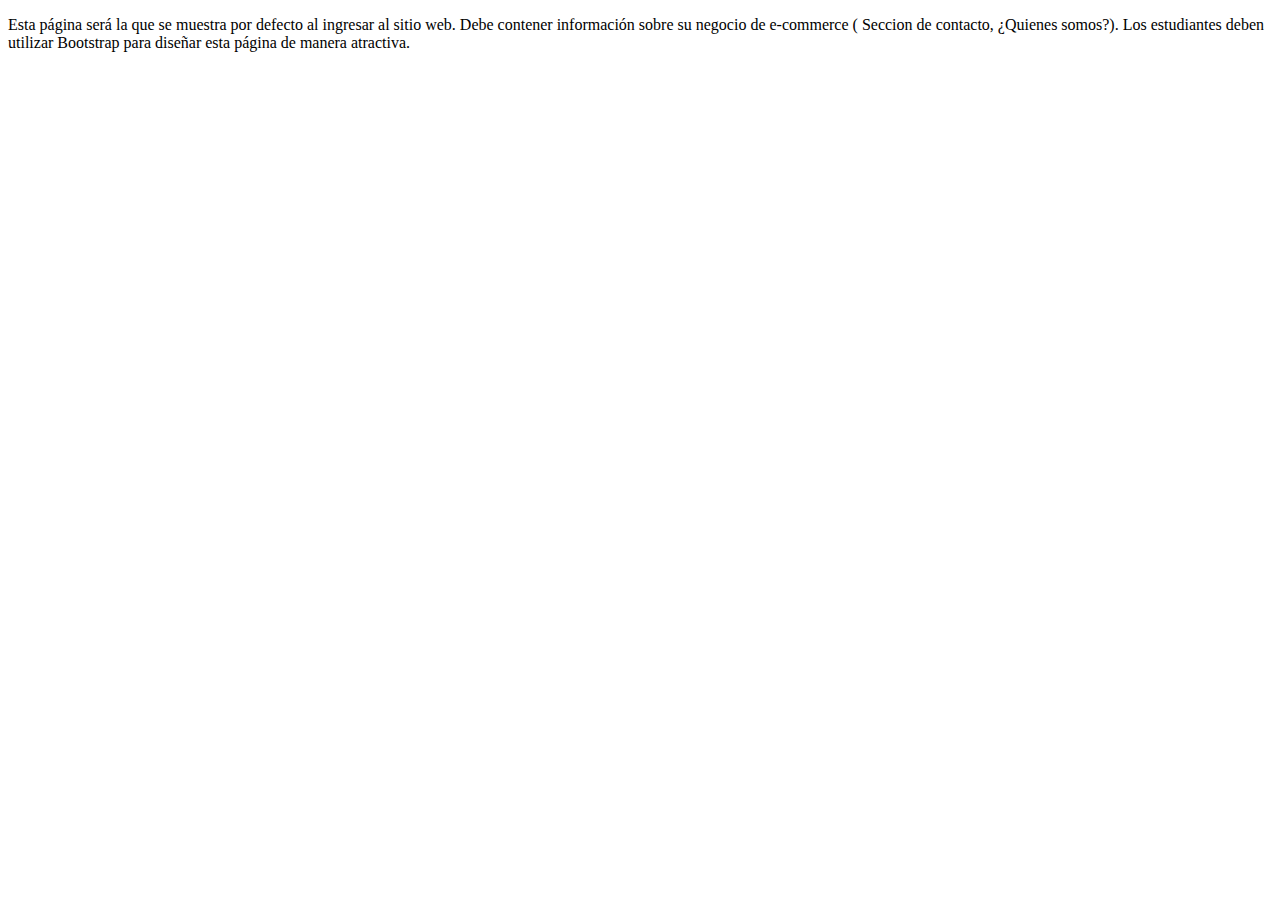
==== index.html @ 06477df2 "first commit- boilerplate" ====
<!DOCTYPE html>
<html lang="en">
<head>
  <meta charset="UTF-8">
  <meta name="viewport" content="width=device-width, initial-scale=1.0">
  <title>Altair E-commerce</title>
</head>

<body>
  <nav></nav>
  <header></header>
  <main>
    <section>
      <p>
        Esta página será la que se muestra
        por defecto al ingresar al sitio web. Debe contener información sobre su
        negocio de e-commerce ( Seccion de contacto, ¿Quienes somos?). Los
        estudiantes deben utilizar Bootstrap para diseñar esta página de manera
        atractiva.
      </p>
    </section>
  </main>
  <footer>

  </footer>

</body>
</html>
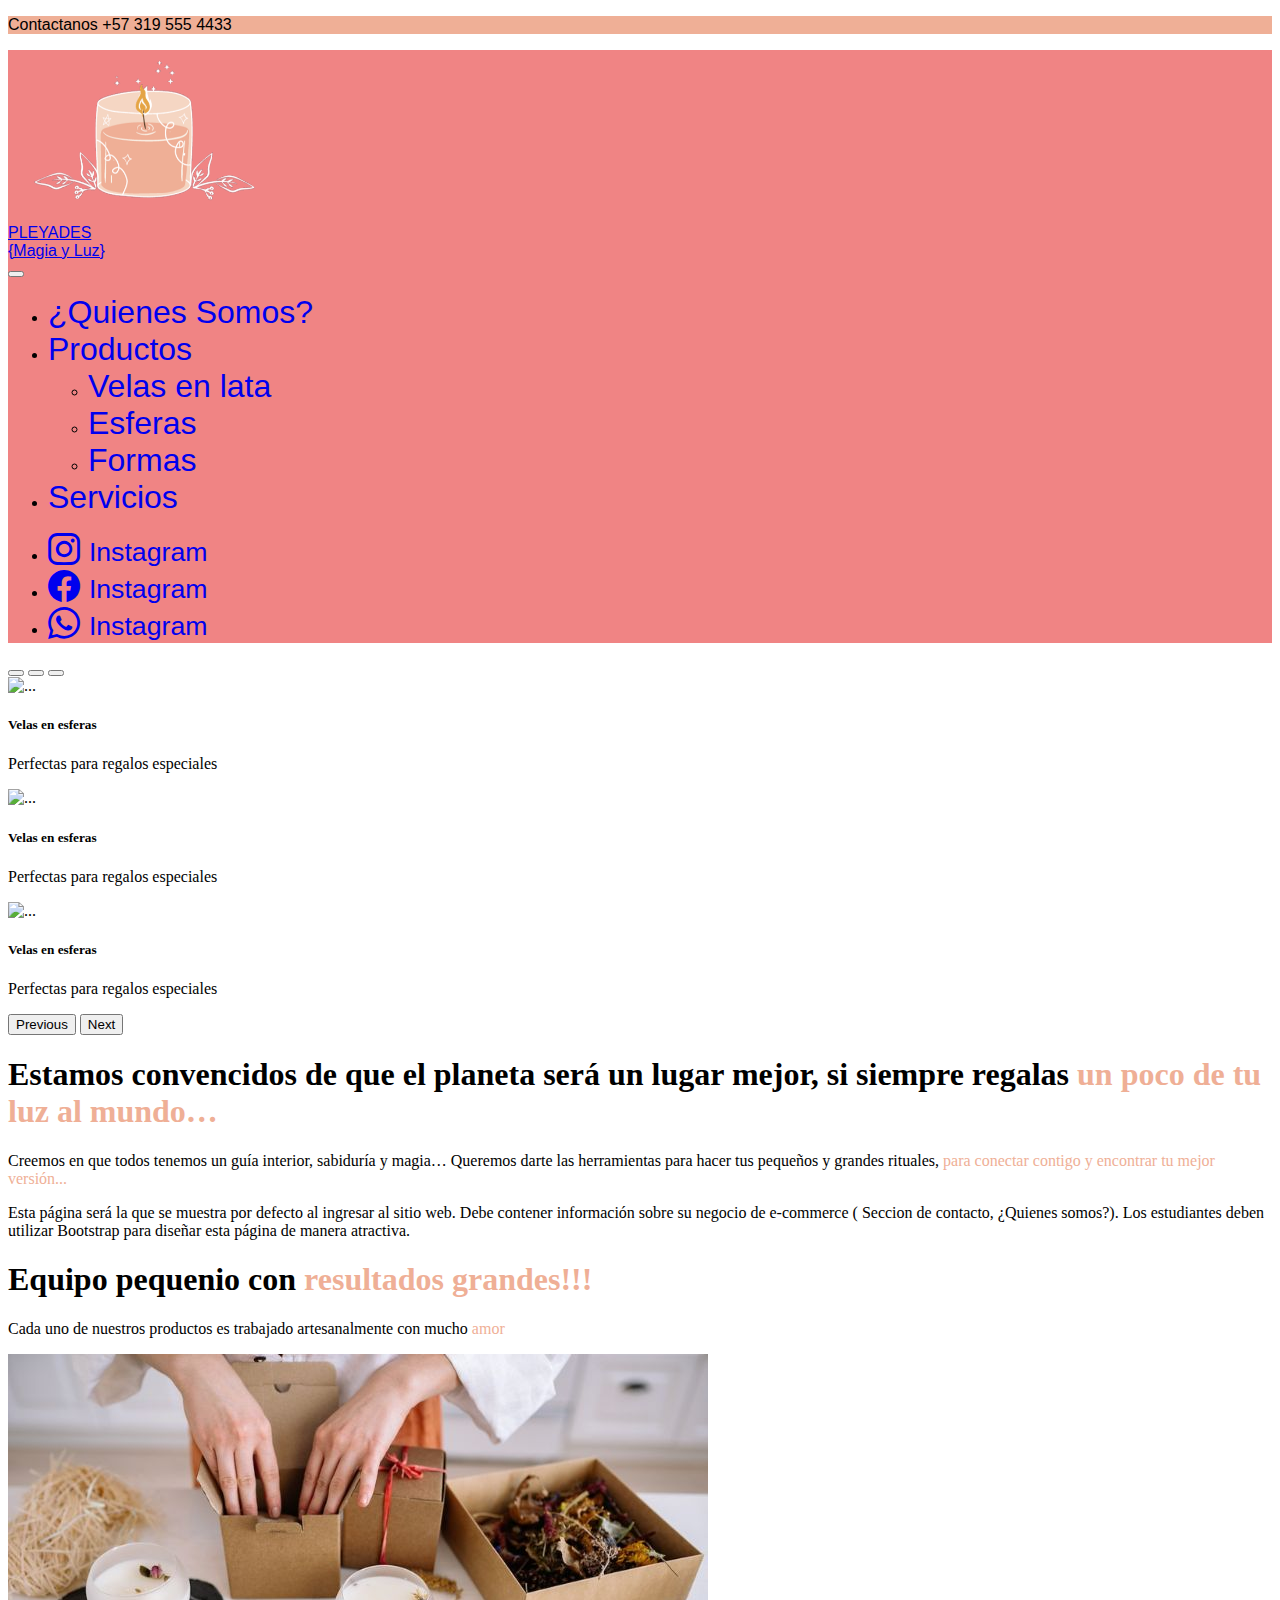
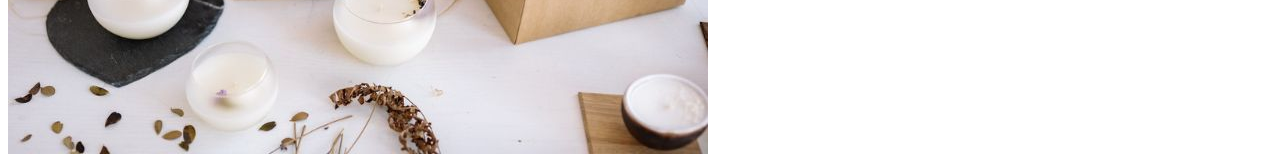
==== commit 64f52d55: "working on index, login and home" ====
--- a/index.html
+++ b/index.html
@@ -3,26 +3,145 @@
 <head>
   <meta charset="UTF-8">
   <meta name="viewport" content="width=device-width, initial-scale=1.0">
-  <title>Altair E-commerce</title>
+  <title>Pleyades E-commerce</title>
+  <link href="https://cdn.jsdelivr.net/npm/bootstrap@5.3.2/dist/css/bootstrap.min.css" rel="stylesheet" integrity="sha384-T3c6CoIi6uLrA9TneNEoa7RxnatzjcDSCmG1MXxSR1GAsXEV/Dwwykc2MPK8M2HN" crossorigin="anonymous">
+  <link rel="stylesheet" href="https://cdn.jsdelivr.net/npm/bootstrap-icons@1.11.0/font/bootstrap-icons.css">
+  <link rel="stylesheet" href="styles.css">
 </head>
 
 <body>
-  <nav></nav>
-  <header></header>
+  <!-- Encabezado -->
+  <header class="container-fluid d-flex justify-content-center" style="background-color: #EFAF96  ">
+    <p class="text-light mb-0 p-2 fs-3">Contactanos +57 319 555 4433</p>
+  </header>
+
+  <!-- Inicio del menu -->
+  <nav class="navbar navbar-expand-md" style="background-color: #F08484;">
+    <div class="container-fluid">
+      <a class="navbar-brand text-light fs-1 d-flex align-items-center" href="#">
+        <img src="./images/LogoPleyadesSL.png" alt="Logo" height="170" class="d-inline-block">
+        <div class=" d-inline-block align-items-center justify-content-center">
+          <div class="text-center">PLEYADES</div> 
+          <div class="text-center">{Magia y Luz}</div>
+        </div>
+      </a>
+
+      <button class="navbar-toggler" type="button" data-bs-toggle="collapse" data-bs-target="#menu" aria-controls="navbarSupportedContent" aria-expanded="false" aria-label="Toggle navigation">
+        <span class="navbar-toggler-icon"></span>
+      </button>
+
+      <div class="collapse navbar-collapse" id="menu">
+        <ul class="navbar nav me-auto">
+          <li class="nav-item">
+            <a class="nav-link" href="#">¿Quienes Somos?</a>
+          </li>
+          <li class="nav-item dropdown">
+            <a class="nav-link dropdown-toggle" id="navbarDropdown" role="button" data-bs-toggle="dropdown" href="#">Productos</a>
+            <ul class="dropdown-menu">
+              <li>
+                <a class="dropdown-item" href="#">Velas en lata</a>
+              </li>
+              <li>
+                <a class="dropdown-item" href="#">Esferas</a>
+              </li>
+              <li>
+                <a class="dropdown-item" href="#">Formas</a>
+              </li>
+            </ul>
+          </li>
+          <li class="nav-item">
+            <a class="nav-link" href="#">Servicios</a>
+          </li>
+        </ul>
+
+        <ul class="navbar-nav flex-row flex-wrap text-light">
+          <li class="nav-item col-6 col-md-auto p-3">
+            <a href="#">
+              <i class="bi bi-instagram"></i>
+              <small class="d-md-none ms-2">Instagram</small>
+            </a>
+          </li>
+          <li class="nav-item col-6 col-md-auto p-3">
+            <a href="#">
+              <i class="bi bi-facebook"></i>
+              <small class="d-md-none ms-2">Instagram</small>
+            </a>
+          </li>
+          <li class="nav-item col-6 col-md-auto p-3">
+            <a href="#">
+              <i class="bi bi-whatsapp"></i>
+              <small class="d-md-none ms-2">Instagram</small>
+            </a>
+          </li>
+        </ul>
+      </div>
+      
+    </div>
+  </nav>
+
   <main>
-    <section>
+    <!-- FOTOS DE LO QUE HACEMOS -->
+    <div id="carouselExampleCaptions" class="carousel slide">
+      <div class="carousel-indicators">
+        <button type="button" data-bs-target="#carouselExampleCaptions" data-bs-slide-to="0" class="active" aria-current="true" aria-label="Slide 1"></button>
+        <button type="button" data-bs-target="#carouselExampleCaptions" data-bs-slide-to="1" aria-label="Slide 2"></button>
+        <button type="button" data-bs-target="#carouselExampleCaptions" data-bs-slide-to="2" aria-label="Slide 3"></button>
+      </div>
+      <div class="carousel-inner">
+        <div class="carousel-item active" data-bs-interval="5000">
+          <img src="./images/Slide1.png" class="d-block w-100" alt="...">
+          <div class="carousel-caption d-none d-md-block">
+            <h5>Velas en esferas</h5>
+            <p>Perfectas para regalos especiales</p>
+          </div>
+        </div>
+        <div class="carousel-item" data-bs-interval="5000">
+          <img src="./images/Slide2.png" class="d-block w-100" alt="...">
+          <div class="carousel-caption d-none d-md-block">
+            <h5>Velas en esferas</h5>
+            <p>Perfectas para regalos especiales</p>
+          </div>
+        </div>
+        <div class="carousel-item" data-bs-interval="5000">
+          <img src="./images/Slide3.png" class="d-block w-100" alt="...">
+          <div class="carousel-caption d-none d-md-block">
+            <h5>Velas en esferas</h5>
+            <p>Perfectas para regalos especiales</p>
+          </div>
+        </div>
+      </div>
+      <button class="carousel-control-prev" type="button" data-bs-target="#carouselExampleCaptions" data-bs-slide="prev">
+        <span class="carousel-control-prev-icon" aria-hidden="true"></span>
+        <span class="visually-hidden">Previous</span>
+      </button>
+      <button class="carousel-control-next" type="button" data-bs-target="#carouselExampleCaptions" data-bs-slide="next">
+        <span class="carousel-control-next-icon" aria-hidden="true"></span>
+        <span class="visually-hidden">Next</span>
+      </button>
+    </div>
+
+    <!-- INTRO -->
+    <section class="w-75 mx-auto text-center pt-5">
+      <h1 class="p-3 fs-2 border-top border-3">Estamos convencidos de que el planeta será un lugar mejor, si siempre regalas <span class="colorBrand1">un poco de tu luz al mundo…</span></h1>
+      <p class="p-3 fs-4">Creemos en que todos tenemos un guía interior, sabiduría y magia… Queremos darte las herramientas para hacer tus pequeños y grandes rituales, <span class="colorBrand1"> para conectar contigo y encontrar tu mejor versión...</span>
+      </p>
       <p>
-        Esta página será la que se muestra
-        por defecto al ingresar al sitio web. Debe contener información sobre su
-        negocio de e-commerce ( Seccion de contacto, ¿Quienes somos?). Los
-        estudiantes deben utilizar Bootstrap para diseñar esta página de manera
-        atractiva.
+        Esta página será la que se muestra por defecto al ingresar al sitio web. Debe contener información sobre su negocio de e-commerce ( Seccion de contacto, ¿Quienes somos?). 
+        Los estudiantes deben utilizar Bootstrap para diseñar esta página de manera atractiva.
       </p>
+    </section>
+
+    <!-- ACERCA DE NOSOTROS -->
+    <section class="w-75 mx-auto text-center pt-5">
+      <h1 class="p-3 fs-2 border-top border-3">Equipo pequenio con <span class="colorBrand1"> resultados grandes!!!</span></h1>
+      <p class="p-3 fs-4">Cada uno de nuestros productos es trabajado artesanalmente con mucho <span class="colorBrand1"> amor</span>
+      </p>
+      <img class="img-fluid" src="./images/vender-velas-online.jpg" alt="">
     </section>
   </main>
   <footer>
 
   </footer>
-
+  <script src="https://cdn.jsdelivr.net/npm/bootstrap@5.3.2/dist/js/bootstrap.bundle.min.js" integrity="sha384-C6RzsynM9kWDrMNeT87bh95OGNyZPhcTNXj1NW7RuBCsyN/o0jlpcV8Qyq46cDfL" crossorigin="anonymous"></script>
 </body>
 </html>--- a/styles.css
+++ b/styles.css
@@ -0,0 +1,22 @@
+@import url('https://fonts.cdnfonts.com/css/a-alley-garden');
+
+body > header, body> nav{
+  font-family: 'a Alley Garden', sans-serif;
+}
+
+/* body {
+  font-family: 'a Alley Garden', sans-serif;
+} */
+
+#menu li > a {
+  font-size: xx-large;
+  text-decoration: none;
+}
+
+.carousel-inner{
+  max-height: 39rem;
+}
+
+.colorBrand1{
+  color: #EFAF96;
+}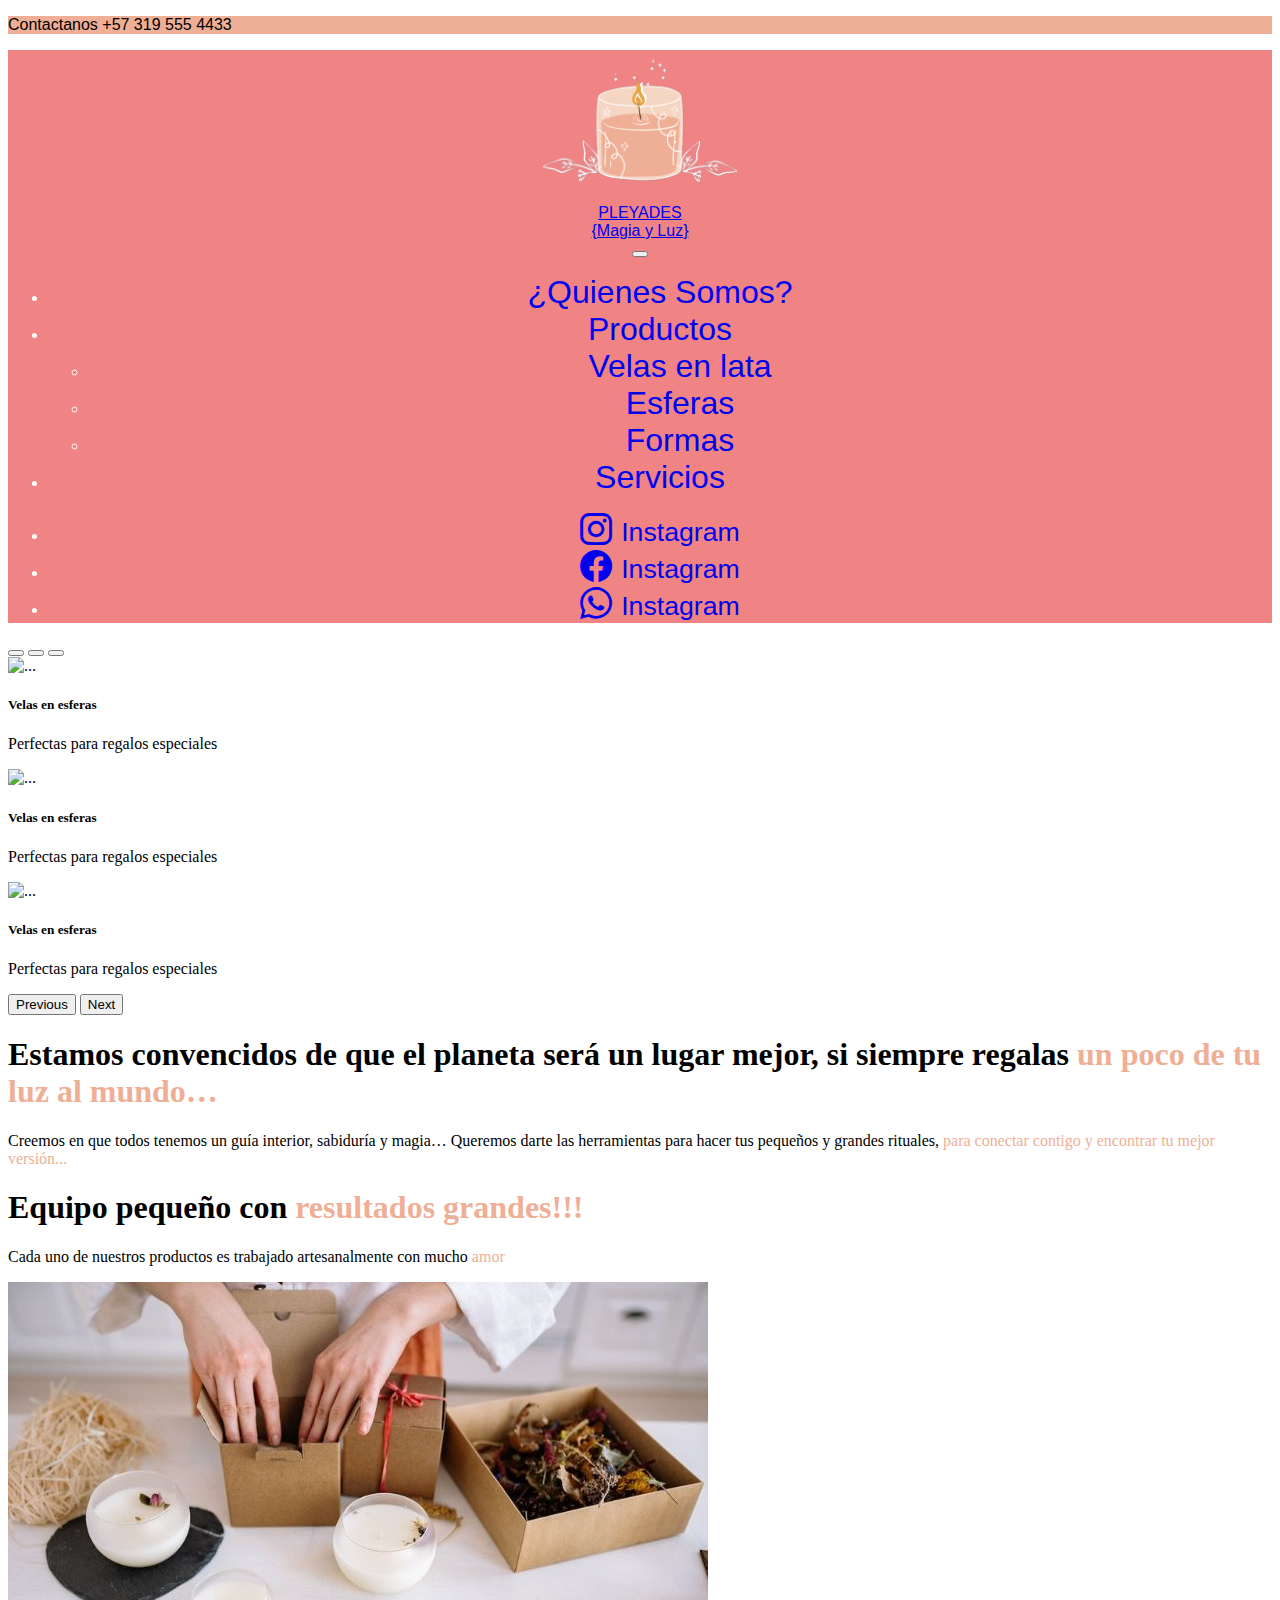
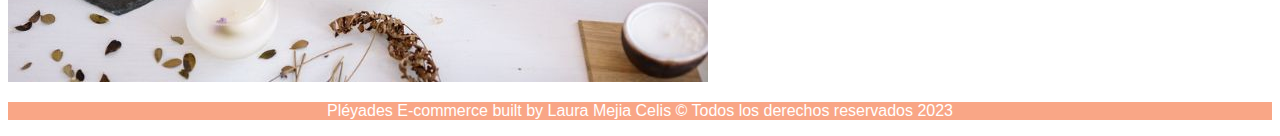
==== commit 319fb66b: "working on login, logup, home" ====
--- a/index.html
+++ b/index.html
@@ -9,6 +9,12 @@
   <link rel="stylesheet" href="styles.css">
 </head>
 
+<!-- index.html (Página de Inicio): Esta página será la que se muestra
+por defecto al ingresar al sitio web. Debe contener informacián sobre su
+negocio de e-commerce ( Seccion de contacto, ¿Quienes somos? ). Los
+estudiantes deben utilizar Bootstrap para diseñar esta página de manera
+atractiva. -->
+
 <body>
   <!-- Encabezado -->
   <header class="container-fluid d-flex justify-content-center" style="background-color: #EFAF96  ">
@@ -16,10 +22,10 @@
   </header>
 
   <!-- Inicio del menu -->
-  <nav class="navbar navbar-expand-md" style="background-color: #F08484;">
+  <nav class="navbar navbar-expand-md">
     <div class="container-fluid">
       <a class="navbar-brand text-light fs-1 d-flex align-items-center" href="#">
-        <img src="./images/LogoPleyadesSL.png" alt="Logo" height="170" class="d-inline-block">
+        <img src="./images/LogoPleyadesSL.png" alt="Logo" height="150" class="d-inline-block">
         <div class=" d-inline-block align-items-center justify-content-center">
           <div class="text-center">PLEYADES</div> 
           <div class="text-center">{Magia y Luz}</div>
@@ -125,23 +131,22 @@
       <h1 class="p-3 fs-2 border-top border-3">Estamos convencidos de que el planeta será un lugar mejor, si siempre regalas <span class="colorBrand1">un poco de tu luz al mundo…</span></h1>
       <p class="p-3 fs-4">Creemos en que todos tenemos un guía interior, sabiduría y magia… Queremos darte las herramientas para hacer tus pequeños y grandes rituales, <span class="colorBrand1"> para conectar contigo y encontrar tu mejor versión...</span>
       </p>
-      <p>
-        Esta página será la que se muestra por defecto al ingresar al sitio web. Debe contener información sobre su negocio de e-commerce ( Seccion de contacto, ¿Quienes somos?). 
-        Los estudiantes deben utilizar Bootstrap para diseñar esta página de manera atractiva.
-      </p>
+
     </section>
 
     <!-- ACERCA DE NOSOTROS -->
     <section class="w-75 mx-auto text-center pt-5">
-      <h1 class="p-3 fs-2 border-top border-3">Equipo pequenio con <span class="colorBrand1"> resultados grandes!!!</span></h1>
+      <h1 class="p-3 fs-2 border-top border-3">Equipo pequeño con <span class="colorBrand1"> resultados grandes!!!</span></h1>
       <p class="p-3 fs-4">Cada uno de nuestros productos es trabajado artesanalmente con mucho <span class="colorBrand1"> amor</span>
       </p>
       <img class="img-fluid" src="./images/vender-velas-online.jpg" alt="">
     </section>
   </main>
-  <footer>
 
+  <footer class="w-100 pt-3 mt-5 fs-4 d-flex align-items-center justify-content-center">
+    <p>Pléyades E-commerce built by Laura Mejia Celis &copy; Todos los derechos reservados 2023</p>
   </footer>
+
   <script src="https://cdn.jsdelivr.net/npm/bootstrap@5.3.2/dist/js/bootstrap.bundle.min.js" integrity="sha384-C6RzsynM9kWDrMNeT87bh95OGNyZPhcTNXj1NW7RuBCsyN/o0jlpcV8Qyq46cDfL" crossorigin="anonymous"></script>
 </body>
 </html>--- a/styles.css
+++ b/styles.css
@@ -1,12 +1,18 @@
 @import url('https://fonts.cdnfonts.com/css/a-alley-garden');
 
-body > header, body> nav{
+body > header, body> nav, body>footer{
   font-family: 'a Alley Garden', sans-serif;
 }
 
 /* body {
   font-family: 'a Alley Garden', sans-serif;
 } */
+
+nav{
+  background-color: #F08484;
+  color: white;
+  text-align: center;
+}
 
 #menu li > a {
   font-size: xx-large;
@@ -19,4 +25,20 @@
 
 .colorBrand1{
   color: #EFAF96;
+}
+
+#form-button{
+  background-color: #F08484; 
+  border: none;
+  color: white;
+}
+#form-button:hover {
+  background-color: #F9A686;
+  color: white;
+}
+
+footer{
+  background-color: #F9A686;
+  color: white;
+  text-align: center;
 }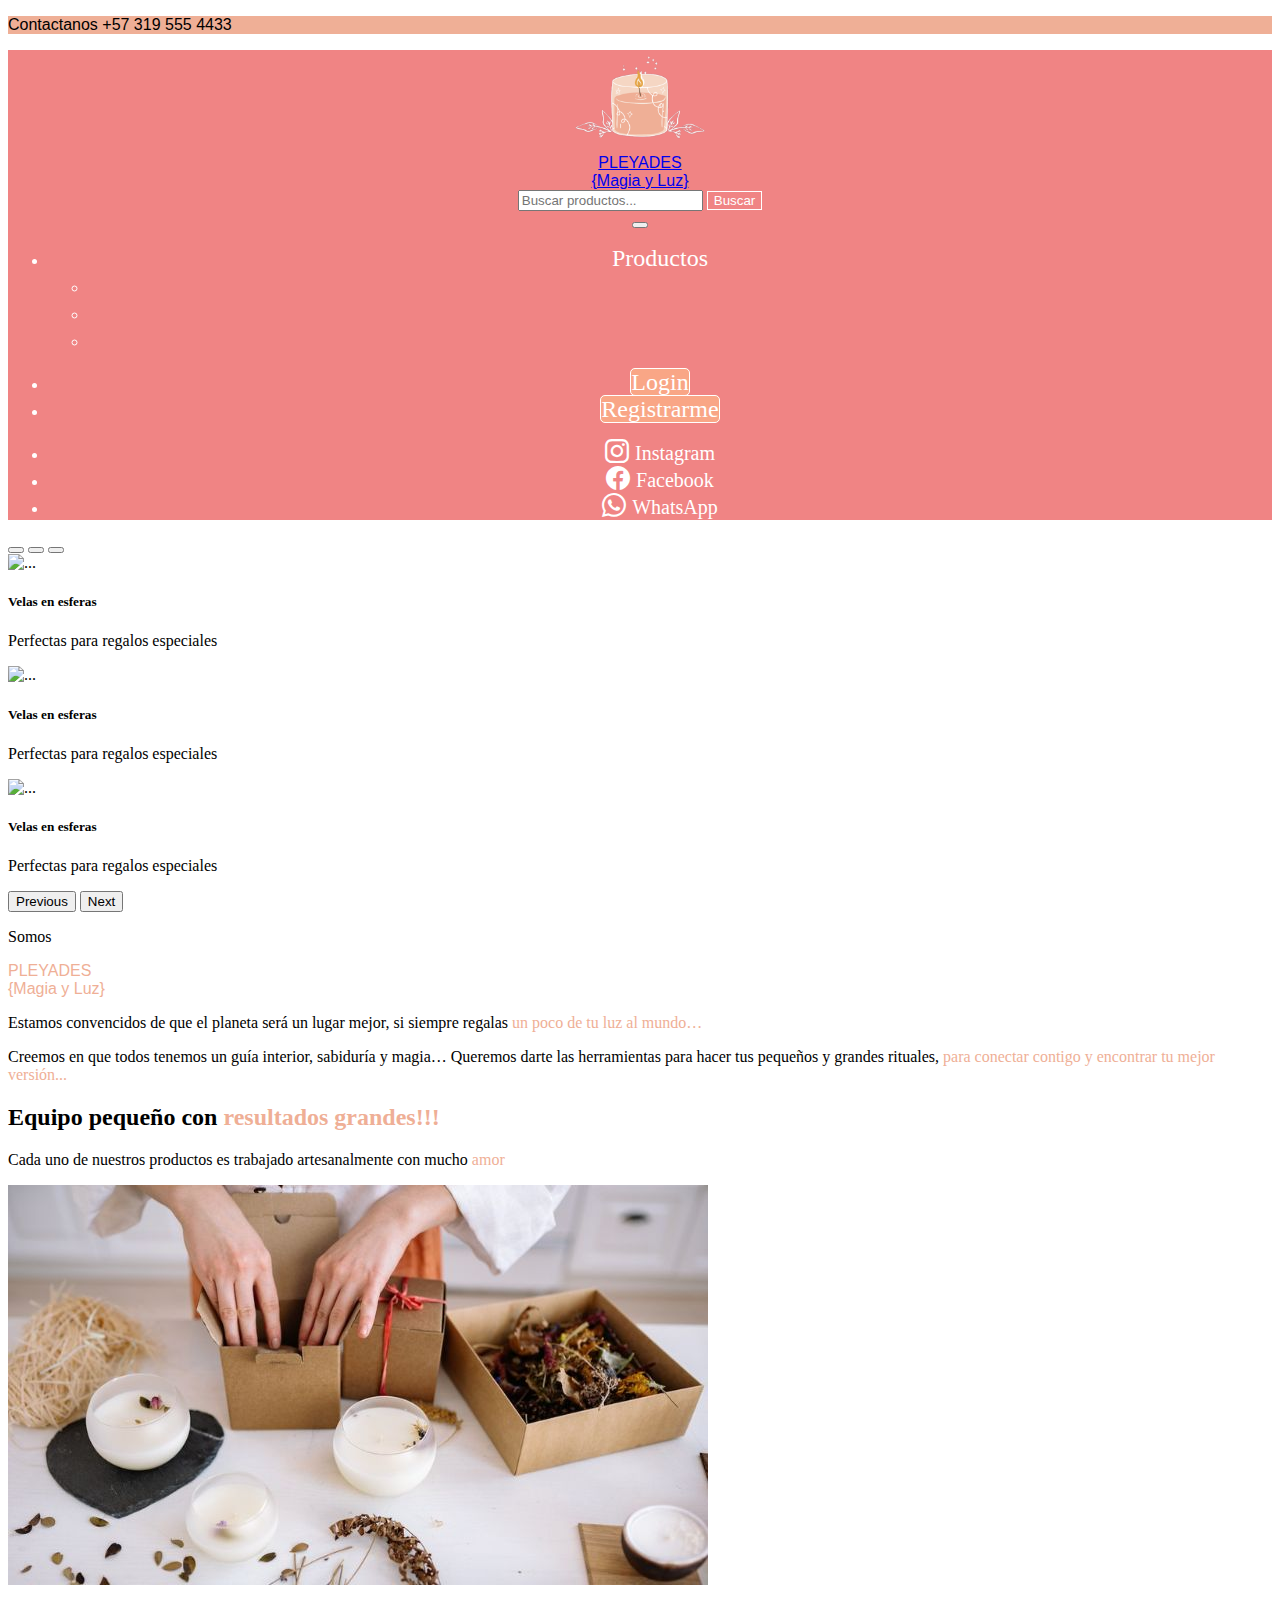
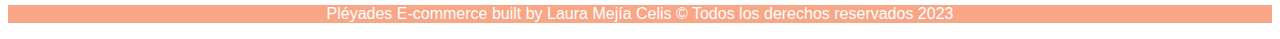
==== commit c6fe3232: "adding search input and details" ====
--- a/index.html
+++ b/index.html
@@ -9,77 +9,86 @@
   <link rel="stylesheet" href="styles.css">
 </head>
 
-<!-- index.html (Página de Inicio): Esta página será la que se muestra
-por defecto al ingresar al sitio web. Debe contener informacián sobre su
-negocio de e-commerce ( Seccion de contacto, ¿Quienes somos? ). Los
-estudiantes deben utilizar Bootstrap para diseñar esta página de manera
-atractiva. -->
+<!-- index.html (Página de Inicio): Esta página será la que se muestra por defecto al ingresar al sitio web. 
+  ✔Debe contener informacián sobre su negocio de e-commerce ( Seccion de contacto, ¿Quienes somos? ). Los estudiantes deben utilizar Bootstrap para diseñar esta página de manera atractiva. -->
 
 <body>
   <!-- Encabezado -->
   <header class="container-fluid d-flex justify-content-center" style="background-color: #EFAF96  ">
-    <p class="text-light mb-0 p-2 fs-3">Contactanos +57 319 555 4433</p>
+    <p class="text-light mb-0 fs-4">Contactanos +57 319 555 4433</p>
   </header>
 
   <!-- Inicio del menu -->
   <nav class="navbar navbar-expand-md">
     <div class="container-fluid">
       <a class="navbar-brand text-light fs-1 d-flex align-items-center" href="#">
-        <img src="./images/LogoPleyadesSL.png" alt="Logo" height="150" class="d-inline-block">
+        <img src="./images/LogoPleyadesSL.png" alt="Logo" height="100" class="d-inline-block">
         <div class=" d-inline-block align-items-center justify-content-center">
           <div class="text-center">PLEYADES</div> 
           <div class="text-center">{Magia y Luz}</div>
         </div>
       </a>
 
+      <form class="d-flex w-50" role="search">
+        <input class="form-control me-2" type="search" placeholder="Buscar productos..." aria-label="Search">
+        <button class="btn btn-outline-warning" type="submit" id="form-button">Buscar</button>
+      </form>
+
       <button class="navbar-toggler" type="button" data-bs-toggle="collapse" data-bs-target="#menu" aria-controls="navbarSupportedContent" aria-expanded="false" aria-label="Toggle navigation">
         <span class="navbar-toggler-icon"></span>
       </button>
 
-      <div class="collapse navbar-collapse" id="menu">
-        <ul class="navbar nav me-auto">
-          <li class="nav-item">
-            <a class="nav-link" href="#">¿Quienes Somos?</a>
-          </li>
-          <li class="nav-item dropdown">
-            <a class="nav-link dropdown-toggle" id="navbarDropdown" role="button" data-bs-toggle="dropdown" href="#">Productos</a>
-            <ul class="dropdown-menu">
-              <li>
-                <a class="dropdown-item" href="#">Velas en lata</a>
-              </li>
-              <li>
-                <a class="dropdown-item" href="#">Esferas</a>
-              </li>
-              <li>
-                <a class="dropdown-item" href="#">Formas</a>
-              </li>
-            </ul>
-          </li>
-          <li class="nav-item">
-            <a class="nav-link" href="#">Servicios</a>
-          </li>
-        </ul>
+      <div class="collapse navbar-collapse d-flex justify-content-end align-items-center" id="menu">
+        <div>
+          <ul class="navbar-nav flex-row flex-wrap text-light">
+            <li class="nav-item dropdown">
+              <a class="nav-link dropdown-toggle" id="navbarDropdown" role="button" data-bs-toggle="dropdown" href="#">Productos</a>
+              <ul class="dropdown-menu">
+                <li>
+                  <a class="dropdown-item" href="#">Velas en lata</a>
+                </li>
+                <li>
+                  <a class="dropdown-item" href="#">Esferas</a>
+                </li>
+                <li>
+                  <a class="dropdown-item" href="#">Formas</a>
+                </li>
+              </ul>
+            </li>
+          </ul>
+        </div>
 
-        <ul class="navbar-nav flex-row flex-wrap text-light">
-          <li class="nav-item col-6 col-md-auto p-3">
-            <a href="#">
-              <i class="bi bi-instagram"></i>
-              <small class="d-md-none ms-2">Instagram</small>
-            </a>
-          </li>
-          <li class="nav-item col-6 col-md-auto p-3">
-            <a href="#">
-              <i class="bi bi-facebook"></i>
-              <small class="d-md-none ms-2">Instagram</small>
-            </a>
-          </li>
-          <li class="nav-item col-6 col-md-auto p-3">
-            <a href="#">
-              <i class="bi bi-whatsapp"></i>
-              <small class="d-md-none ms-2">Instagram</small>
-            </a>
-          </li>
-        </ul>
+        <div>
+          <ul class="navbar-nav flex-row flex-wrap text-light">
+            <li class="nav-item">
+              <a class="nav-link fs-6 me-1" id="nav-button" href="#">Login </a>
+            </li>
+            <li class="nav-item">
+              <a class="nav-link fs-6" id="nav-button" href="#">Registrarme</a>
+            </li>
+          </ul>
+          <ul class="navbar-nav flex-row flex-wrap text-light">
+            <li class="nav-item col-6 col-md-auto p-3">
+              <a href="#">
+                <i class="bi bi-instagram"></i>
+                <small class="d-md-none ms-2">Instagram</small>
+              </a>
+            </li>
+            <li class="nav-item col-6 col-md-auto p-3">
+              <a href="#">
+                <i class="bi bi-facebook"></i>
+                <small class="d-md-none ms-2">Facebook</small>
+              </a>
+            </li>
+            <li class="nav-item col-6 col-md-auto p-3">
+              <a href="#">
+                <i class="bi bi-whatsapp"></i>
+                <small class="d-md-none ms-2">WhatsApp</small>
+              </a>
+            </li>
+          </ul>
+        </div>
+
       </div>
       
     </div>
@@ -128,15 +137,20 @@
 
     <!-- INTRO -->
     <section class="w-75 mx-auto text-center pt-5">
-      <h1 class="p-3 fs-2 border-top border-3">Estamos convencidos de que el planeta será un lugar mejor, si siempre regalas <span class="colorBrand1">un poco de tu luz al mundo…</span></h1>
-      <p class="p-3 fs-4">Creemos en que todos tenemos un guía interior, sabiduría y magia… Queremos darte las herramientas para hacer tus pequeños y grandes rituales, <span class="colorBrand1"> para conectar contigo y encontrar tu mejor versión...</span>
+      <p class="pt-3 fs-4 border-top border-3">Somos</p>
+      <div class=" d-inline-block align-items-center justify-content-center fs-2" id="pleyades">
+          <div class="text-center">PLEYADES</div> 
+          <div class="text-center">{Magia y Luz}</div>
+        </div>
+      <p class="p-2 fs-4">Estamos convencidos de que el planeta será un lugar mejor, si siempre regalas <span class="colorBrand1">un poco de tu luz al mundo…</span></p>
+      <p class="p-2 fs-4">Creemos en que todos tenemos un guía interior, sabiduría y magia… Queremos darte las herramientas para hacer tus pequeños y grandes rituales, <span class="colorBrand1"> para conectar contigo y encontrar tu mejor versión...</span>
       </p>
 
     </section>
 
     <!-- ACERCA DE NOSOTROS -->
     <section class="w-75 mx-auto text-center pt-5">
-      <h1 class="p-3 fs-2 border-top border-3">Equipo pequeño con <span class="colorBrand1"> resultados grandes!!!</span></h1>
+      <h2 class="p-3 fs-2 border-top border-3">Equipo pequeño con <span class="colorBrand1"> resultados grandes!!!</span></h2>
       <p class="p-3 fs-4">Cada uno de nuestros productos es trabajado artesanalmente con mucho <span class="colorBrand1"> amor</span>
       </p>
       <img class="img-fluid" src="./images/vender-velas-online.jpg" alt="">
@@ -144,7 +158,7 @@
   </main>
 
   <footer class="w-100 pt-3 mt-5 fs-4 d-flex align-items-center justify-content-center">
-    <p>Pléyades E-commerce built by Laura Mejia Celis &copy; Todos los derechos reservados 2023</p>
+    <p>Pléyades E-commerce built by Laura Mejía Celis &copy; Todos los derechos reservados 2023</p>
   </footer>
 
   <script src="https://cdn.jsdelivr.net/npm/bootstrap@5.3.2/dist/js/bootstrap.bundle.min.js" integrity="sha384-C6RzsynM9kWDrMNeT87bh95OGNyZPhcTNXj1NW7RuBCsyN/o0jlpcV8Qyq46cDfL" crossorigin="anonymous"></script>
--- a/styles.css
+++ b/styles.css
@@ -1,6 +1,6 @@
 @import url('https://fonts.cdnfonts.com/css/a-alley-garden');
 
-body > header, body> nav, body>footer{
+body > header, body> nav > div > a, body>footer{
   font-family: 'a Alley Garden', sans-serif;
 }
 
@@ -15,8 +15,18 @@
 }
 
 #menu li > a {
-  font-size: xx-large;
+  font-size: x-large;
   text-decoration: none;
+  color: white;
+}
+
+.dropdown-item{
+  color: #F08484 !important;
+}
+
+#pleyades{
+  font-family: 'a Alley Garden', sans-serif;
+  color: #EFAF96;
 }
 
 .carousel-inner{
@@ -27,9 +37,20 @@
   color: #EFAF96;
 }
 
+#nav-button{
+  background-color: #F9A686; 
+  border: 1px solid white;
+  border-radius: 5px;
+  color: white;
+}
+#nav-button:hover {
+  background-color: #DC7A91;
+  color: white;
+}
+
 #form-button{
   background-color: #F08484; 
-  border: none;
+  border: 1px solid white;
   color: white;
 }
 #form-button:hover {
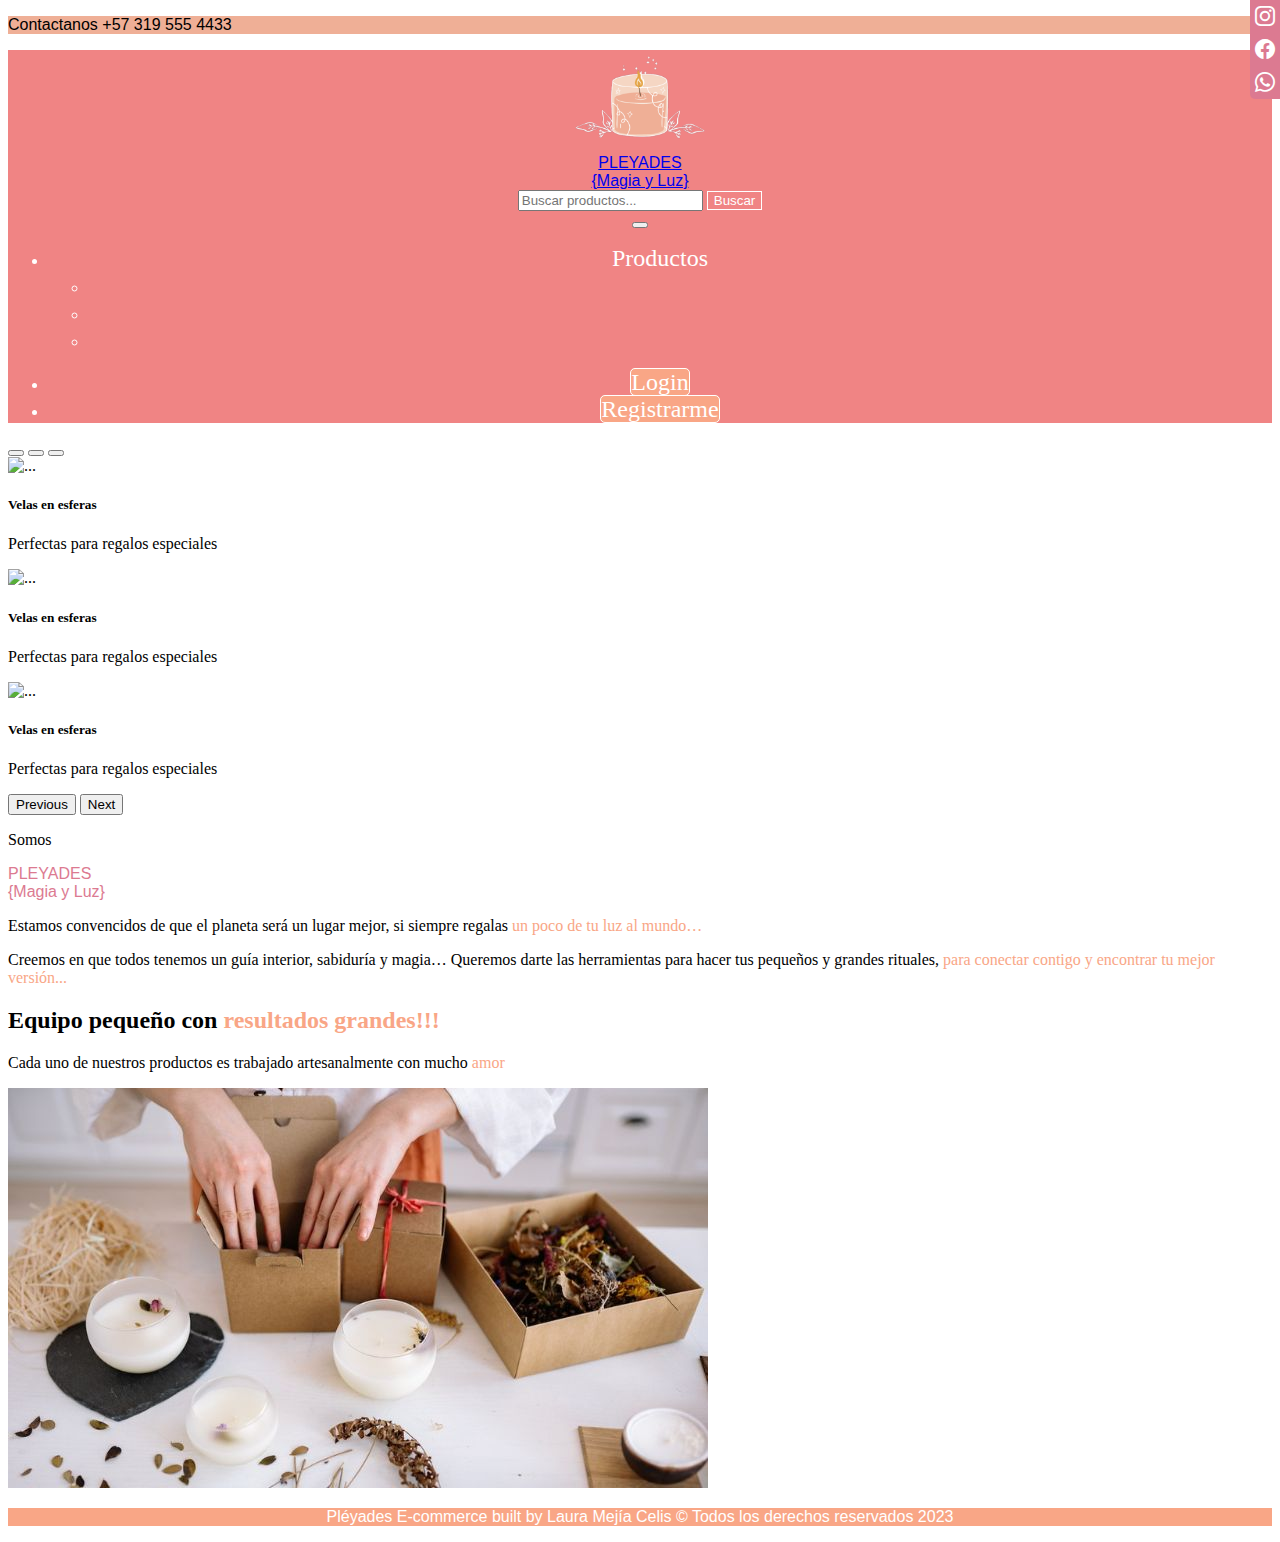
==== commit c899bfee: "admin page, fixing bugs and details" ====
--- a/index.html
+++ b/index.html
@@ -18,6 +18,19 @@
     <p class="text-light mb-0 fs-4">Contactanos +57 319 555 4433</p>
   </header>
 
+  <!-- Social media icon bar -->
+  <div class="icon-bar">
+    <a href="#">
+      <i class="bi bi-instagram"></i>
+    </a>
+    <a href="#">
+      <i class="bi bi-facebook"></i>
+    </a>
+    <a href="#">
+      <i class="bi bi-whatsapp"></i>
+    </a>
+  </div>
+
   <!-- Inicio del menu -->
   <nav class="navbar navbar-expand-md">
     <div class="container-fluid">
@@ -34,60 +47,37 @@
         <button class="btn btn-outline-warning" type="submit" id="form-button">Buscar</button>
       </form>
 
-      <button class="navbar-toggler" type="button" data-bs-toggle="collapse" data-bs-target="#menu" aria-controls="navbarSupportedContent" aria-expanded="false" aria-label="Toggle navigation">
+      <button class="navbar-toggler me-4" type="button" data-bs-toggle="collapse" data-bs-target="#menu" aria-controls="navbarSupportedContent" aria-expanded="false" aria-label="Toggle navigation">
         <span class="navbar-toggler-icon"></span>
       </button>
 
-      <div class="collapse navbar-collapse d-flex justify-content-end align-items-center" id="menu">
-        <div>
-          <ul class="navbar-nav flex-row flex-wrap text-light">
-            <li class="nav-item dropdown">
-              <a class="nav-link dropdown-toggle" id="navbarDropdown" role="button" data-bs-toggle="dropdown" href="#">Productos</a>
-              <ul class="dropdown-menu">
-                <li>
-                  <a class="dropdown-item" href="#">Velas en lata</a>
-                </li>
-                <li>
-                  <a class="dropdown-item" href="#">Esferas</a>
-                </li>
-                <li>
-                  <a class="dropdown-item" href="#">Formas</a>
-                </li>
-              </ul>
-            </li>
-          </ul>
-        </div>
+      <div class="collapse navbar-collapse" id="menu">
 
-        <div>
-          <ul class="navbar-nav flex-row flex-wrap text-light">
-            <li class="nav-item">
-              <a class="nav-link fs-6 me-1" id="nav-button" href="#">Login </a>
-            </li>
-            <li class="nav-item">
-              <a class="nav-link fs-6" id="nav-button" href="#">Registrarme</a>
-            </li>
-          </ul>
-          <ul class="navbar-nav flex-row flex-wrap text-light">
-            <li class="nav-item col-6 col-md-auto p-3">
-              <a href="#">
-                <i class="bi bi-instagram"></i>
-                <small class="d-md-none ms-2">Instagram</small>
-              </a>
-            </li>
-            <li class="nav-item col-6 col-md-auto p-3">
-              <a href="#">
-                <i class="bi bi-facebook"></i>
-                <small class="d-md-none ms-2">Facebook</small>
-              </a>
-            </li>
-            <li class="nav-item col-6 col-md-auto p-3">
-              <a href="#">
-                <i class="bi bi-whatsapp"></i>
-                <small class="d-md-none ms-2">WhatsApp</small>
-              </a>
-            </li>
-          </ul>
-        </div>
+        <ul class="navbar nav me-auto text-light">
+          <li class="nav-item dropdown">
+            <a class="nav-link dropdown-toggle" id="navbarDropdown" role="button" data-bs-toggle="dropdown" href="#">Productos</a>
+            <ul class="dropdown-menu">
+              <li>
+                <a class="dropdown-item" href="#">Velas en lata</a>
+              </li>
+              <li>
+                <a class="dropdown-item" href="#">Esferas</a>
+              </li>
+              <li>
+                <a class="dropdown-item" href="#">Formas</a>
+              </li>
+            </ul>
+          </li>
+        </ul>
+
+        <ul class="navbar-nav flex-column text-light me-4">
+          <li class="nav-item">
+            <a class="nav-link fs-6 my-1" id="nav-button" href="#">Login </a>
+          </li>
+          <li class="nav-item">
+            <a class="nav-link fs-6" id="nav-button" href="#">Registrarme</a>
+          </li>
+        </ul>
 
       </div>
       
--- a/styles.css
+++ b/styles.css
@@ -4,9 +4,29 @@
   font-family: 'a Alley Garden', sans-serif;
 }
 
-/* body {
-  font-family: 'a Alley Garden', sans-serif;
-} */
+/* Fixed/sticky icon bar  */
+.icon-bar {
+  position: fixed;
+  top: 0;
+  right: 0;
+  z-index: 3;
+  background-color: #DC7A91;
+  border-radius: 0 0 0 5px;
+}
+
+/* Style the icon bar links */
+.icon-bar a {
+  display: block;
+  text-align: center;
+  padding: 5px;
+  transition: all 0.3s ease;
+  color: white;
+  font-size: 20px;
+}
+
+.icon-bar a:hover {
+  color: #EFAF96
+}
 
 nav{
   background-color: #F08484;
@@ -20,13 +40,22 @@
   color: white;
 }
 
+#menu li > a:hover {
+  color: #DC7A91;
+}
+
 .dropdown-item{
   color: #F08484 !important;
 }
 
+.dropdown-item:hover{
+  background-color: #DC7A91!important;
+  color: white!important;
+}
+
 #pleyades{
   font-family: 'a Alley Garden', sans-serif;
-  color: #EFAF96;
+  color: #DC7A91;
 }
 
 .carousel-inner{
@@ -34,7 +63,7 @@
 }
 
 .colorBrand1{
-  color: #EFAF96;
+  color: #F9A686;
 }
 
 #nav-button{
@@ -45,7 +74,7 @@
 }
 #nav-button:hover {
   background-color: #DC7A91;
-  color: white;
+  color: white!important;
 }
 
 #form-button{
@@ -58,6 +87,16 @@
   color: white;
 }
 
+div>div>a{
+  text-decoration: none;
+  color: #262626;
+}
+
+div>div>a:hover{
+  color: #DC7A91;
+  cursor: pointer;
+}
+
 footer{
   background-color: #F9A686;
   color: white;
